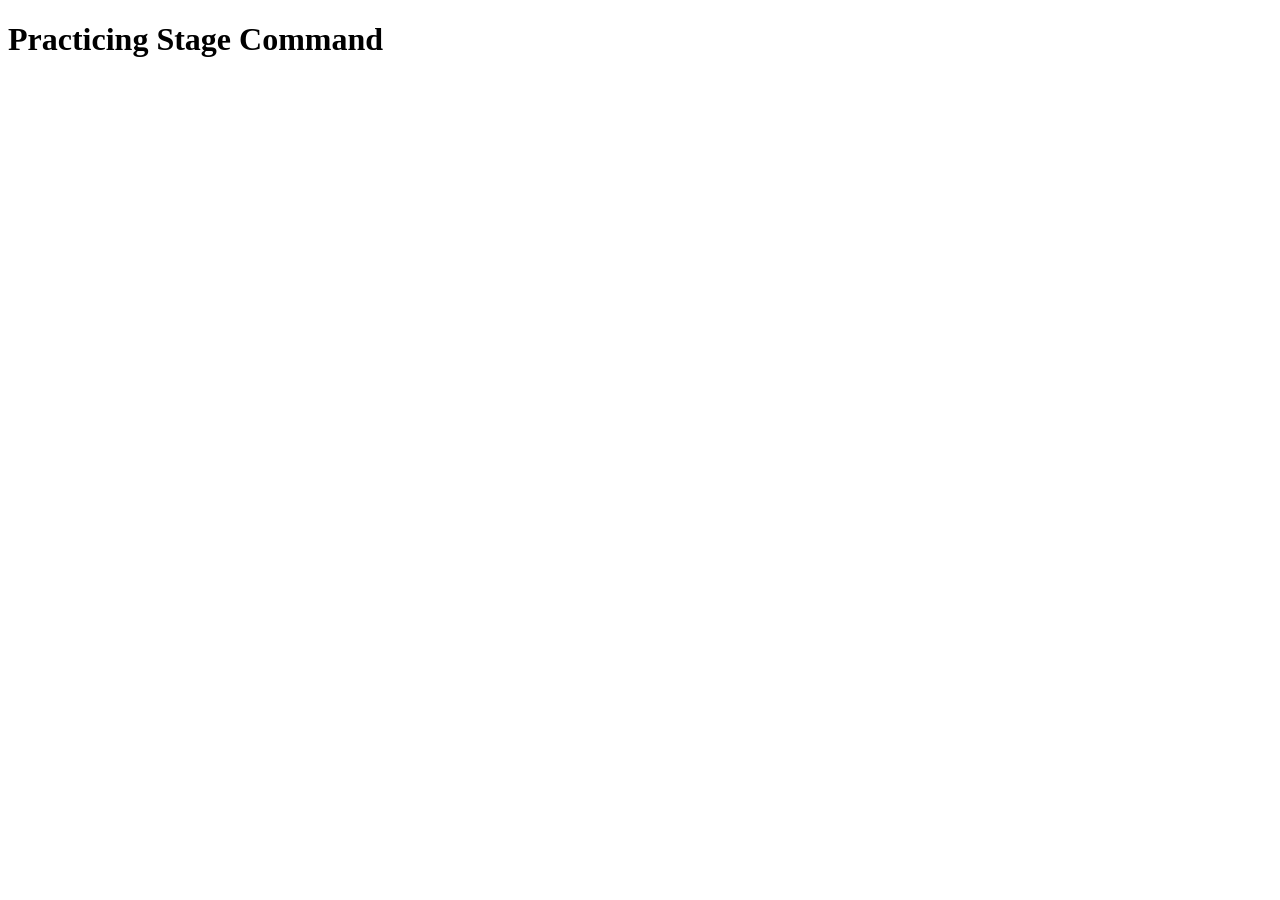
==== about.html @ 087d0470 "Add about.html" ====
<!DOCTYPE html>
<html lang="en">

<head>
    <meta charset="UTF-8">
    <meta name="viewport" content="width=device-width, initial-scale=1.0">
    <title>About US</title>
</head>

<body>
    <h1>Practicing Stage Command</h1>
</body>

</html>
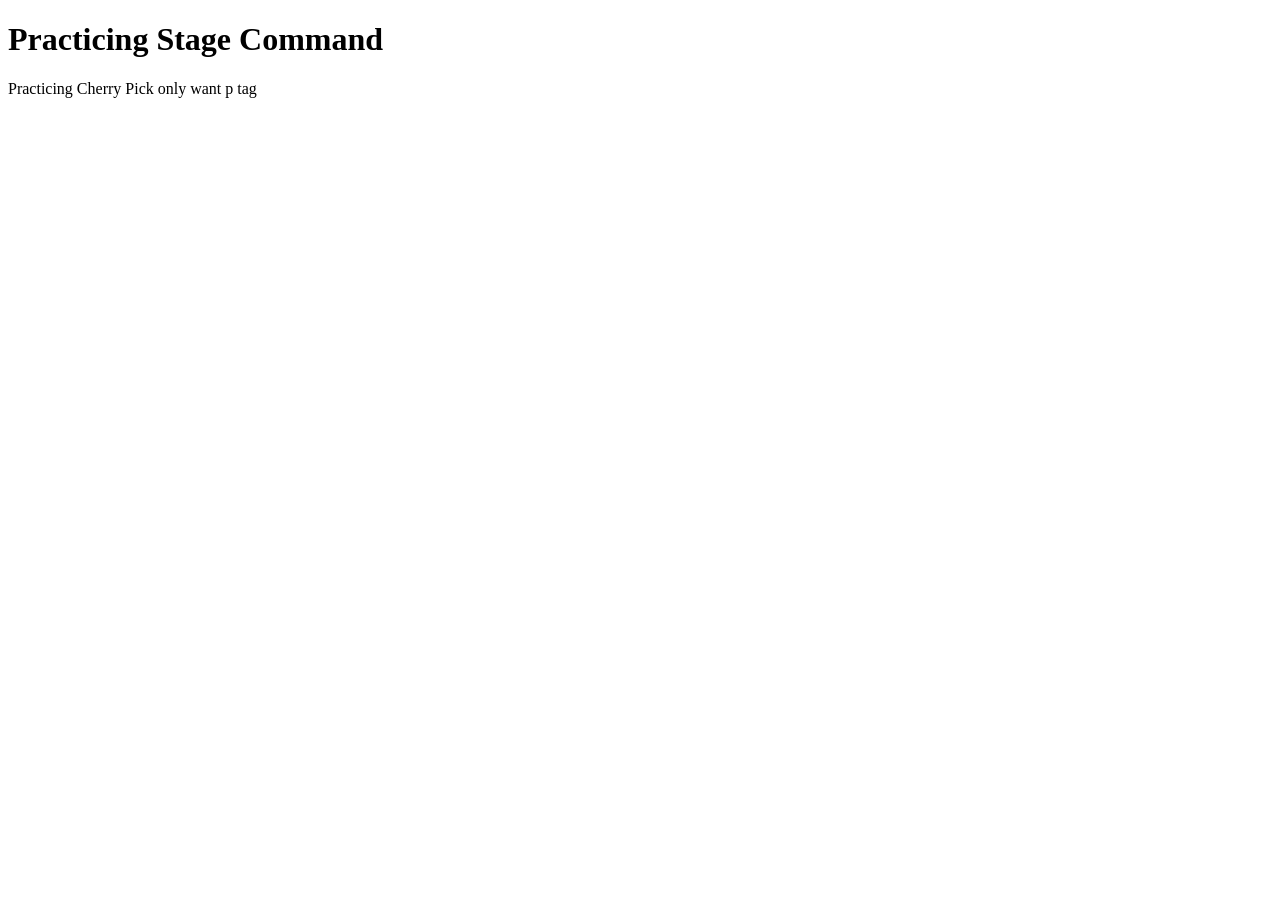
==== commit dacb79b1: "Add paragraph related to cherry pick in about.html" ====
--- a/about.html
+++ b/about.html
@@ -9,6 +9,7 @@
 
 <body>
     <h1>Practicing Stage Command</h1>
+    <p>Practicing Cherry Pick only want p tag</p>
 </body>
 
 </html>
